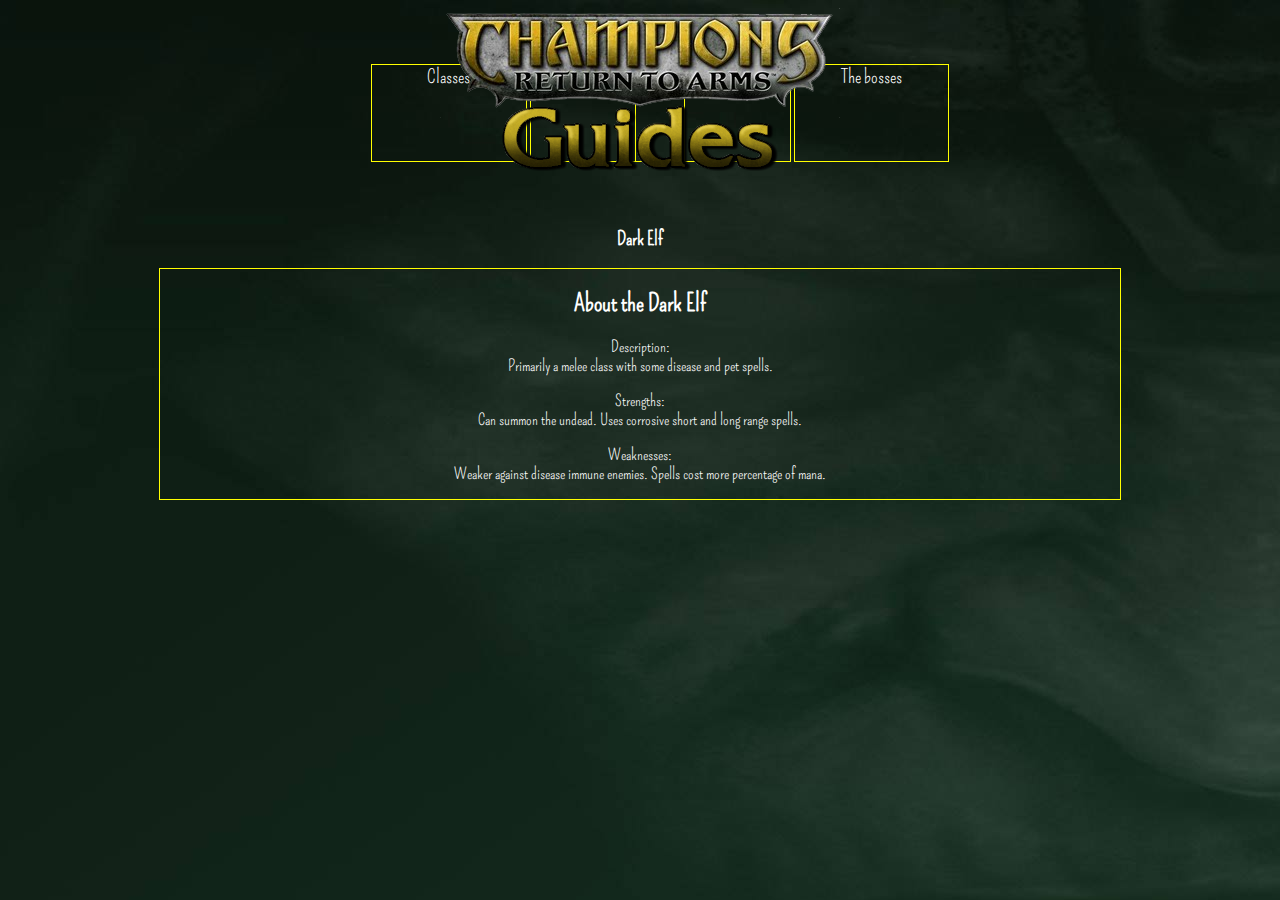
==== classes/darkelf.html @ c511a49c "Added all the files." ====
<!DOCTYPE html>
<html>
	<head>
		<meta http-equiv="content-type" content="text/html; charset=UTF-8" />
		<title>Class - Dark Elf</title>
		<link rel="stylesheet" type="text/css" href="../style.css">
		<link href='http://fonts.googleapis.com/css?family=Pompiere' rel='stylesheet' type='text/css'>
	</head>
	<body>

		<header>
			<img id="logo" src="../pictures/logo.png" alt="Logotype">
		</header>

		<h3>Dark Elf</h3>
		<nav>
		<!-- Navigation menu -->
			<ul class="leftNav">
				<a href="../classes.html"><li>Classes</li></a>
				<a href="../aboutgame.html"><li>About the Game</li></a>
			</ul>
			<ul class="rightNav">
				<a href="../areas.html"><li>The areas</li></a>
				<a href="../bosses.html"><li>The bosses</li></a>
			</ul>
		</nav>
		
		<div class="classInfo">
			<h2>About the Dark Elf</h2>
			
			<p>Description: </br>
			Primarily a melee class with some disease and pet spells.</p>
			
			<p>Strengths: </br>
			Can summon the undead. Uses corrosive short and long range spells.</p>
			
			<p>Weaknesses: </br>
			Weaker against disease immune enemies. Spells cost more percentage of mana.</p>
		</div>
		
		<div class="classAbilities">
			
		</div>
	</body>
</html>
---- style.css ----
body {
	background-image:url("pictures/background.jpg");
	color: #ffffff;
	text-align: center;
	font-family: 'Pompiere', cursive;
}

img {
	display: block;
   margin-left: auto;
   margin-right: auto;
}

nav li{
	border: 1px solid yellow;
	list-style: none;
	width: 8em;
	height: 5em;
	margin-top:1em;
	text-align: center;
	font-size: 120%;
	margin-left: auto;
	margin-right: auto;
	display: inline-block;
}

a {
	color: #ffffff;
	text-decoration:none;
}
a:hover {
	font-style: italic;
}

/* H�R �R ALLA ID */
#indexInfo {
	border: 1px solid yellow;
	width: 80em;
	margin-left: auto;
	margin-right: auto;
}
/* H�R �R ALLA DIV */

.leftNav {
	width: 20em;
	float: left;
	margin-top: -14em;
	margin-left: 20em;
}
.rightNav {
	width: 20em;
	float: right;
	margin-top: -14em;
	margin-right: 20em;
}

.classInfo {
	border: 1px solid yellow;
	margin-left: auto;
	margin-right: auto;
	width: 60em;
}
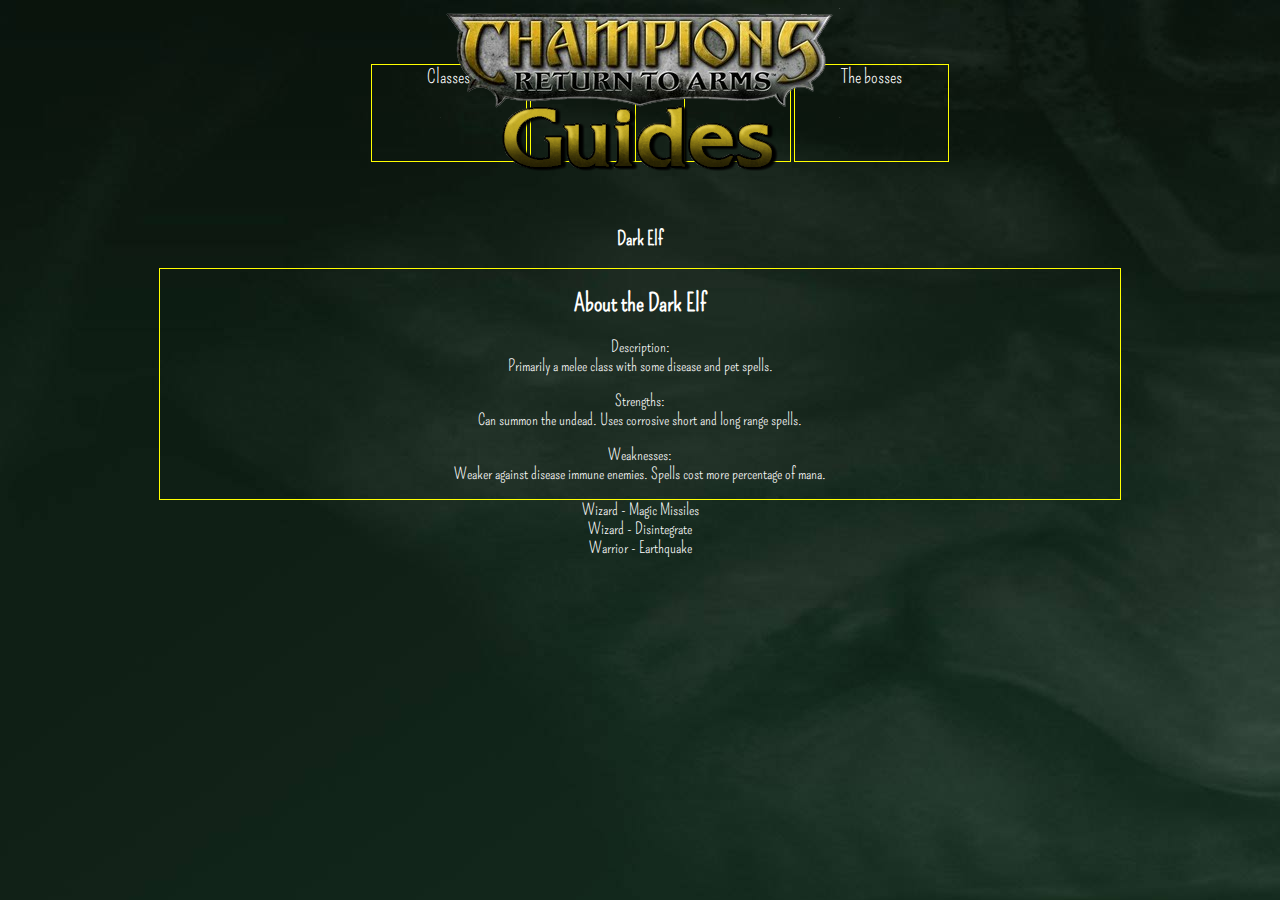
==== commit 4e8c6fdb: "Spells & Classes" ====
--- a/classes/darkelf.html
+++ b/classes/darkelf.html
@@ -38,8 +38,122 @@
 			Weaker against disease immune enemies. Spells cost more percentage of mana.</p>
 		</div>
 		
-		<div class="classAbilities">
-			
+		<a href="#wiz__magic_missiles">Wizard - Magic Missiles</a><br>
+		<a href="#wiz__disintegrate">Wizard - Disintegrate</a><br>
+		<a href="#war__earthquake">Warrior - Earthquake</a><br>
+				
+		<div id="wiz__magic_missiles" class="modalDialog">
+				<div>
+					<a href="#close" class="close">X</a>
+					<h3>Wizard :: Magic Missiles</h3>
+					<table class="classAbilities">
+					<tr>
+						<th>Lvl: </th>
+						<th>Lvl 1</th>
+						<th>Lvl 2</th>
+						<th>Lvl 3</th>
+						<th>Lvl 4</th>
+						<th>Lvl 5</th>
+						<th>Lvl 6</th>
+						<th>Lvl 7</th>
+						<th>Lvl 8</th>
+						<th>Lvl 9</th>
+						<th>Lvl 10</th>
+					</tr>
+					<tr>
+						<td>Damage:</td>
+						<td>1</td>
+						<td>2</td>
+						<td>3</td>
+						<td></td>
+						<td></td>
+						<td></td>
+						<td></td>
+						<td></td>
+						<td></td>
+						<td></td>
+					</tr>
+					<tr>
+						<td>Något</td>
+						<td></td>
+						<td></td>
+						<td></td>
+						<td></td>
+						<td></td>
+						<td></td>
+						<td></td>
+						<td></td>
+						<td></td>
+						<td></td>
+					</tr>
+					<tr>
+						<td>Något 2</td>
+						<td></td>
+						<td></td>
+						<td></td>
+						<td></td>
+						<td></td>
+						<td></td>
+						<td></td>
+						<td></td>
+						<td></td>
+						<td></td>
+					</tr>
+				</table>
+				<table class="classAbilities">
+					<tr>
+						<th>Lvl: </th>
+						<th>Lvl 11</th>
+						<th>Lvl 12</th>
+						<th>Lvl 13</th>
+						<th>Lvl 14</th>
+						<th>Lvl 15</th>
+						<th>Lvl 16</th>
+						<th>Lvl 17</th>
+						<th>Lvl 18</th>
+						<th>Lvl 19</th>
+						<th>Lvl 20</th>
+					</tr>
+					<tr>
+						<td>Damage:</td>
+						<td>1</td>
+						<td>2</td>
+						<td>3</td>
+						<td></td>
+						<td></td>
+						<td></td>
+						<td></td>
+						<td></td>
+						<td></td>
+						<td></td>
+					</tr>
+					<tr>
+						<td>Något</td>
+						<td></td>
+						<td></td>
+						<td></td>
+						<td></td>
+						<td></td>
+						<td></td>
+						<td></td>
+						<td></td>
+						<td></td>
+						<td></td>
+					</tr>
+					<tr>
+						<td>Något 2</td>
+						<td></td>
+						<td></td>
+						<td></td>
+						<td></td>
+						<td></td>
+						<td></td>
+						<td></td>
+						<td></td>
+						<td></td>
+						<td></td>
+					</tr>
+				</table>	
+			</div>
 		</div>
-	</body>
 </html>--- a/style.css
+++ b/style.css
@@ -32,6 +32,15 @@
 	font-style: italic;
 }
 
+table, td, th {
+	width: 50em;
+	margin-left: auto;
+	margin-right: auto;
+}
+td, th {
+	border: 1px solid yellow;
+}
+
 /* H�R �R ALLA ID */
 #indexInfo {
 	border: 1px solid yellow;
@@ -59,4 +68,96 @@
 	margin-left: auto;
 	margin-right: auto;
 	width: 60em;
-}+}
+
+.classAbilities {
+	border: 1px solid yellow;
+	width: 70em;
+	margin-left: auto;
+	margin-right: auto;
+	margin-top: 1em;
+}
+
+
+/* MATTI KOD */
+
+/* Tables */
+table {margin: .5em auto 1.5em auto; width: 98%;}
+ 
+	/* Thead */
+	thead th {padding: .5em .4em; text-align: left;}
+	thead td {}
+ 
+	/* Tbody */
+	tbody td {padding: .5em .4em;}
+	tbody th {}
+ 
+	tbody .alt td {}
+	tbody .alt th {}
+ 
+	/* Tfoot */
+	tfoot th {}
+	tfoot td {}
+
+.spellTable
+{
+	margin: auto auto auto auto;
+	border: 1px solid black;
+	text-align: left;
+	font-weight: bold;
+	font-size: 1.234em;
+}
+
+.modalDialog {
+	position: fixed;
+	font-family: Arial, Helvetica, sans-serif;
+	top: 0;
+	right: 0;
+	bottom: 0;
+	left: 0;
+	background: rgba(0,0,0,0.8);
+	z-index: 99999;
+	opacity:0;
+	-webkit-transition: opacity 400ms ease-in;
+	-moz-transition: opacity 400ms ease-in;
+	transition: opacity 400ms ease-in;
+	pointer-events: none;
+}
+
+.modalDialog:target {
+	opacity:1;
+	pointer-events: auto;
+}
+
+.modalDialog > div {
+	width: 70%;
+	position: relative;
+	margin: 10% auto;
+	padding: 5px 20px 13px 20px;
+	border-radius: 2px;
+	background: #fff;
+	background: -moz-linear-gradient(#fff, #999);
+	background: -webkit-linear-gradient(#fff, #999);
+	background: -o-linear-gradient(#fff, #999);
+}
+
+.close {
+	background: #606061;
+	color: #FFFFFF;
+	line-height: 25px;
+	position: absolute;
+	right: -12px;
+	text-align: center;
+	top: -10px;
+	width: 24px;
+	text-decoration: none;
+	font-weight: bold;
+	-webkit-border-radius: 12px;
+	-moz-border-radius: 12px;
+	border-radius: 12px;
+	-moz-box-shadow: 1px 1px 3px #000;
+	-webkit-box-shadow: 1px 1px 3px #000;
+	box-shadow: 1px 1px 3px #000;
+}
+
+.close:hover { background: #00d9ff; }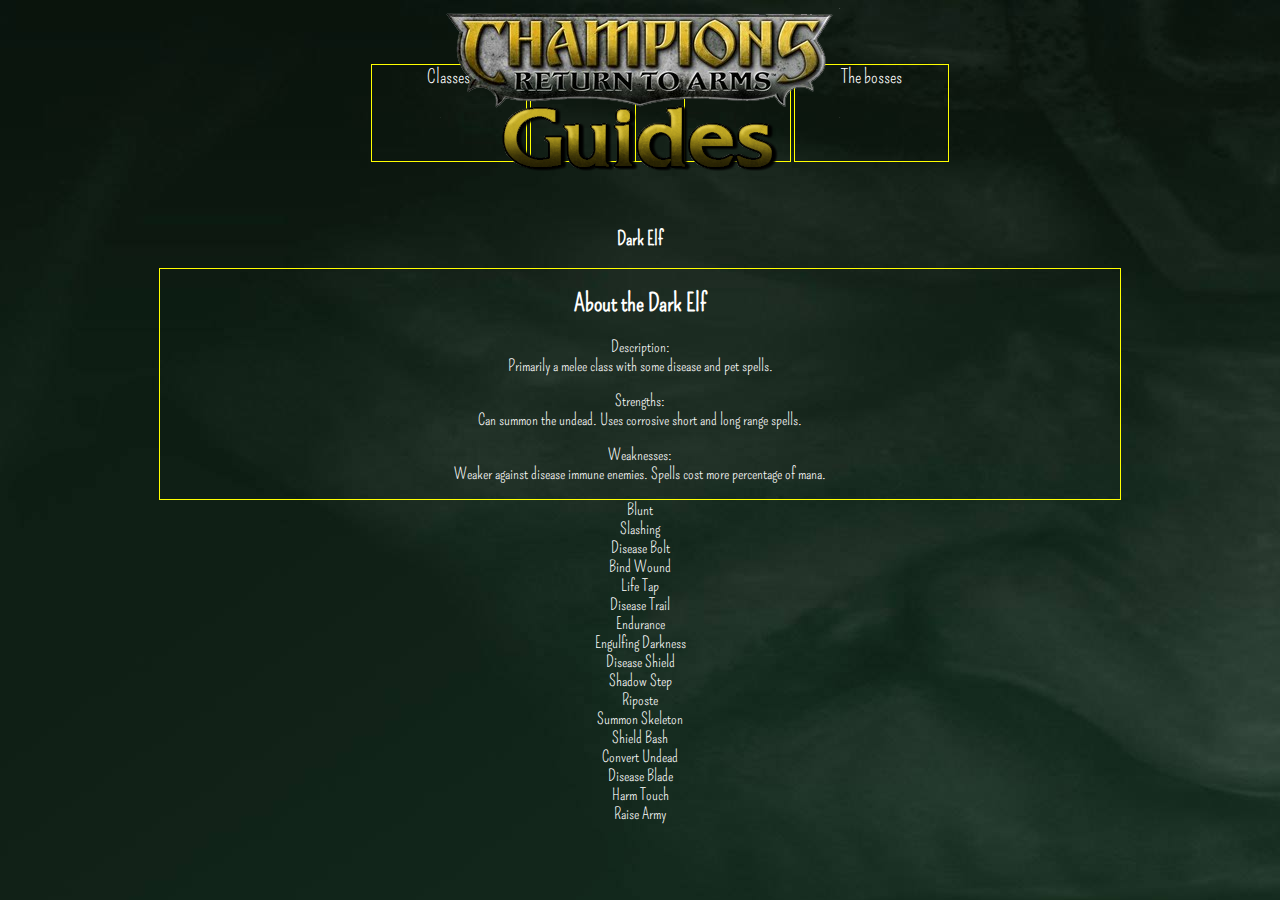
==== commit cbaa7438: "Classes spells" ====
--- a/classes/darkelf.html
+++ b/classes/darkelf.html
@@ -38,14 +38,29 @@
 			Weaker against disease immune enemies. Spells cost more percentage of mana.</p>
 		</div>
 		
-		<a href="#wiz__magic_missiles">Wizard - Magic Missiles</a><br>
-		<a href="#wiz__disintegrate">Wizard - Disintegrate</a><br>
-		<a href="#war__earthquake">Warrior - Earthquake</a><br>
+		<a href="#blunt_weapon">Blunt</a><br>
+		<a href="#slashing_weapon">Slashing</a><br>
+		<a href="#disease_bolt">Disease Bolt</a><br>
+		<a href="#bind_wound">Bind Wound</a><br>
+		<a href="#life_tap">Life Tap</a><br>
+		<a href="#disease_trail">Disease Trail</a><br>
+		<a href="#endurance">Endurance</a><br>
+		<a href="#engulfing_darkness">Engulfing Darkness</a><br>
+		<a href="#disease_shield">Disease Shield</a><br>
+		<a href="#shadow_step">Shadow Step</a><br>
+		<a href="#riposte">Riposte</a><br>
+		<a href="#summon_skeleton">Summon Skeleton</a><br>
+		<a href="#shield_bash">Shield Bash</a><br>
+		<a href="#convert_undead">Convert Undead</a><br>
+		<a href="#disease_blade">Disease Blade</a><br>
+		<a href="#harm_touch">Harm Touch</a><br>
+		<a href="#raise_army">Raise Army</a><br>
 				
-		<div id="wiz__magic_missiles" class="modalDialog">
+		<div id="blunt_weapon" class="modalDialog">
+		
 				<div>
 					<a href="#close" class="close">X</a>
-					<h3>Wizard :: Magic Missiles</h3>
+					<h3>Blunt Weapon</h3>
 					<table class="classAbilities">
 					<tr>
 						<th>Lvl: </th>
@@ -62,43 +77,18 @@
 					</tr>
 					<tr>
 						<td>Damage:</td>
-						<td>1</td>
-						<td>2</td>
-						<td>3</td>
-						<td></td>
-						<td></td>
-						<td></td>
-						<td></td>
-						<td></td>
-						<td></td>
-						<td></td>
-					</tr>
-					<tr>
-						<td>Något</td>
-						<td></td>
-						<td></td>
-						<td></td>
-						<td></td>
-						<td></td>
-						<td></td>
-						<td></td>
-						<td></td>
-						<td></td>
-						<td></td>
-					</tr>
-					<tr>
-						<td>Något 2</td>
-						<td></td>
-						<td></td>
-						<td></td>
-						<td></td>
-						<td></td>
-						<td></td>
-						<td></td>
-						<td></td>
-						<td></td>
-						<td></td>
-					</tr>
+						<td>15%</td>
+						<td>20%</td>
+						<td>25%</td>
+						<td>30%</td>
+						<td>35%</td>
+						<td>40%</td>
+						<td>45%</td>
+						<td>50%</td>
+						<td>55%</td>
+						<td>60%</td>
+					</tr>
+					
 				</table>
 				<table class="classAbilities">
 					<tr>
@@ -116,44 +106,1502 @@
 					</tr>
 					<tr>
 						<td>Damage:</td>
+						<td>65%</td>
+						<td>70%</td>
+						<td>75%</td>
+						<td>80%</td>
+						<td>85%</td>
+						<td>90%</td>
+						<td>95%</td>
+						<td>100%</td>
+						<td>105%</td>
+						<td>110%</td>
+					</tr>
+					
+				</table>	
+			</div>
+		</div>
+		<div id="slashing_weapon" class="modalDialog">
+		
+				<div>
+					<a href="#close" class="close">X</a>
+					<h3>Slash Weapon</h3>
+					<table class="classAbilities">
+					<tr>
+						<th>Lvl: </th>
+						<th>Lvl 1</th>
+						<th>Lvl 2</th>
+						<th>Lvl 3</th>
+						<th>Lvl 4</th>
+						<th>Lvl 5</th>
+						<th>Lvl 6</th>
+						<th>Lvl 7</th>
+						<th>Lvl 8</th>
+						<th>Lvl 9</th>
+						<th>Lvl 10</th>
+					</tr>
+					<tr>
+						<td>Damage:</td>
+						<td>15%</td>
+						<td>20%</td>
+						<td>25%</td>
+						<td>30%</td>
+						<td>35%</td>
+						<td>40%</td>
+						<td>45%</td>
+						<td>50%</td>
+						<td>55%</td>
+						<td>60%</td>
+					</tr>
+					
+				</table>
+				<table class="classAbilities">
+					<tr>
+						<th>Lvl: </th>
+						<th>Lvl 11</th>
+						<th>Lvl 12</th>
+						<th>Lvl 13</th>
+						<th>Lvl 14</th>
+						<th>Lvl 15</th>
+						<th>Lvl 16</th>
+						<th>Lvl 17</th>
+						<th>Lvl 18</th>
+						<th>Lvl 19</th>
+						<th>Lvl 20</th>
+					</tr>
+					<tr>
+						<td>Damage:</td>
+						<td>65%</td>
+						<td>70%</td>
+						<td>75%</td>
+						<td>80%</td>
+						<td>85%</td>
+						<td>90%</td>
+						<td>95%</td>
+						<td>100%</td>
+						<td>105%</td>
+						<td>110%</td>
+					</tr>
+					
+				</table>	
+			</div>
+		</div>
+		<div id="disease_bolt" class="modalDialog">
+		
+				<div>
+					<a href="#close" class="close">X</a>
+					<h3>Disease Bolt</h3>
+					<table class="classAbilities">
+					<tr>
+						<th>Lvl: </th>
+						<th>Lvl 1</th>
+						<th>Lvl 2</th>
+						<th>Lvl 3</th>
+						<th>Lvl 4</th>
+						<th>Lvl 5</th>
+						<th>Lvl 6</th>
+						<th>Lvl 7</th>
+						<th>Lvl 8</th>
+						<th>Lvl 9</th>
+						<th>Lvl 10</th>
+					</tr>
+					<tr>
+						<td>Damage:</td>
+						<td>30-36</td>
+						<td>39-47</td>
+						<td>48-58</td>
+						<td>57-68</td>
+						<td>66-79</td>
+						<td>75-90</td>
+						<td>84-101</td>
+						<td>93-112</td>
+						<td>102-122</td>
+						<td>111-133</td>
+					</tr>
+					
+				</table>
+				<table class="classAbilities">
+					<tr>
+						<th>Lvl: </th>
+						<th>Lvl 11</th>
+						<th>Lvl 12</th>
+						<th>Lvl 13</th>
+						<th>Lvl 14</th>
+						<th>Lvl 15</th>
+						<th>Lvl 16</th>
+						<th>Lvl 17</th>
+						<th>Lvl 18</th>
+						<th>Lvl 19</th>
+						<th>Lvl 20</th>
+					</tr>
+					<tr>
+						<td>Damage:</td>
+						<td>120-144</td>
+						<td>129-155</td>
+						<td>138-166</td>
+						<td>147-176</td>
+						<td>156-187</td>
+						<td>165-198</td>
+						<td>174-209</td>
+						<td>183-220</td>
+						<td>192-230</td>
+						<td>201-241</td>
+					</tr>
+					
+				</table>	
+			</div>
+		</div>
+		<div id="bind_wound" class="modalDialog">
+		
+				<div>
+					<a href="#close" class="close">X</a>
+					<h3>Bind Wound</h3>
+					<table class="classAbilities">
+					<tr>
+						<th>Lvl: </th>
+						<th>Lvl 1</th>
+						<th>Lvl 2</th>
+						<th>Lvl 3</th>
+						<th>Lvl 4</th>
+						<th>Lvl 5</th>
+						<th>Lvl 6</th>
+						<th>Lvl 7</th>
+						<th>Lvl 8</th>
+						<th>Lvl 9</th>
+						<th>Lvl 10</th>
+					</tr>
+					<tr>
+						<td>Bonus:</td>
+						<td>20</td>
+						<td>30%</td>
+						<td>40%</td>
+						<td>50%</td>
+						<td>60%</td>
+						<td>70%</td>
+						<td>80%</td>
+						<td>90%</td>
+						<td>100%</td>
+						<td>110%</td>
+					</tr>
+					
+				</table>
+				<table class="classAbilities">
+					<tr>
+						<th>Lvl: </th>
+						<th>Lvl 11</th>
+						<th>Lvl 12</th>
+						<th>Lvl 13</th>
+						<th>Lvl 14</th>
+						<th>Lvl 15</th>
+						<th>Lvl 16</th>
+						<th>Lvl 17</th>
+						<th>Lvl 18</th>
+						<th>Lvl 19</th>
+						<th>Lvl 20</th>
+					</tr>
+					<tr>
+						<td>Damage:</td>
+						<td>120%</td>
+						<td>130%</td>
+						<td>140%</td>
+						<td>150%</td>
+						<td>160%</td>
+						<td>170%</td>
+						<td>180%</td>
+						<td>190%</td>
+						<td>200%</td>
+						<td>210%</td>
+					</tr>
+					
+				</table>	
+			</div>
+		</div>
+		<div id="life_tap" class="modalDialog">
+		
+				<div>
+					<a href="#close" class="close">X</a>
+					<h3>Life Tap</h3>
+					<table class="classAbilities">
+					<tr>
+						<th>Lvl: </th>
+						<th>Lvl 1</th>
+						<th>Lvl 2</th>
+						<th>Lvl 3</th>
+						<th>Lvl 4</th>
+						<th>Lvl 5</th>
+						<th>Lvl 6</th>
+						<th>Lvl 7</th>
+						<th>Lvl 8</th>
+						<th>Lvl 9</th>
+						<th>Lvl 10</th>
+					</tr>
+					<tr>
+						<td>Chance of Soul:</td>
+						<td>10%</td>
+						<td>11%</td>
+						<td>11%</td>
+						<td>12%</td>
+						<td>13%</td>
+						<td>14%</td>
+						<td>14%</td>
+						<td>15%</td>
+						<td>16%</td>
+						<td>17%</td>
+					</tr>
+					<tr>
+						<td>Soul Heals:</td>
+						<td>15</td>
+						<td>20</td>
+						<td>25</td>
+						<td>30</td>
+						<td>35</td>
+						<td>40</td>
+						<td>45</td>
+						<td>50</td>
+						<td>55</td>
+						<td>60</td>
+					</tr>
+					
+					
+				</table>
+				<table class="classAbilities">
+					<tr>
+						<th>Lvl: </th>
+						<th>Lvl 11</th>
+						<th>Lvl 12</th>
+						<th>Lvl 13</th>
+						<th>Lvl 14</th>
+						<th>Lvl 15</th>
+						<th>Lvl 16</th>
+						<th>Lvl 17</th>
+						<th>Lvl 18</th>
+						<th>Lvl 19</th>
+						<th>Lvl 20</th>
+					</tr>
+					<tr>
+						<td>Chance of Soul:</td>
+						<td>17%</td>
+						<td>18%</td>
+						<td>19%</td>
+						<td>20%</td>
+						<td>20%</td>
+						<td>21%</td>
+						<td>22%</td>
+						<td>23%</td>
+						<td>23%</td>
+						<td>24%</td>
+					</tr>
+					<tr>
+						<td>Soul Heals:</td>
+						<td>65</td>
+						<td>70</td>
+						<td>75</td>
+						<td>80</td>
+						<td>85</td>
+						<td>90</td>
+						<td>95</td>
+						<td>100</td>
+						<td>105</td>
+						<td>110</td>
+					</tr>
+					
+				</table>	
+			</div>
+		</div>
+		<div id="disease_trail" class="modalDialog">
+		
+				<div>
+					<a href="#close" class="close">X</a>
+					<h3>Disease Trail</h3>
+					<table class="classAbilities">
+					<tr>
+						<th>Lvl: </th>
+						<th>Lvl 1</th>
+						<th>Lvl 2</th>
+						<th>Lvl 3</th>
+						<th>Lvl 4</th>
+						<th>Lvl 5</th>
+						<th>Lvl 6</th>
+						<th>Lvl 7</th>
+						<th>Lvl 8</th>
+						<th>Lvl 9</th>
+						<th>Lvl 10</th>
+					</tr>
+					<tr>
+						<td>Damage:</td>
+						<td>10-12</td>
+						<td>12-14</td>
+						<td>14-17</td>
+						<td>16-19</td>
+						<td>18-22</td>
+						<td>20-26</td>
+						<td>22-26</td>
+						<td>24-29</td>
+						<td>26-31</td>
+						<td>28-34</td>
+					</tr>
+					<tr>
+						<td>Duration (Second):</td>
+						<td>3</td>
+						<td>3</td>
+						<td>4</td>
+						<td>4</td>
+						<td>4</td>
+						<td>5</td>
+						<td>5</td>
+						<td>5</td>
+						<td>6</td>
+						<td>6</td>
+					</tr>
+					
+				</table>
+				<table class="classAbilities">
+					<tr>
+						<th>Lvl: </th>
+						<th>Lvl 11</th>
+						<th>Lvl 12</th>
+						<th>Lvl 13</th>
+						<th>Lvl 14</th>
+						<th>Lvl 15</th>
+						<th>Lvl 16</th>
+						<th>Lvl 17</th>
+						<th>Lvl 18</th>
+						<th>Lvl 19</th>
+						<th>Lvl 20</th>
+					</tr>
+					<tr>
+						<td>Damage:</td>
+						<td>30-36</td>
+						<td>32-38</td>
+						<td>34-41</td>
+						<td>36-43</td>
+						<td>38-46</td>
+						<td>40-48</td>
+						<td>42-50</td>
+						<td>44-53</td>
+						<td>46-55</td>
+						<td>48-58</td>
+					</tr>
+					<tr>
+						<td>Duration (Second):</td>
+						<td>6</td>
+						<td>7</td>
+						<td>7</td>
+						<td>7</td>
+						<td>8</td>
+						<td>8</td>
+						<td>8</td>
+						<td>9</td>
+						<td>9</td>
+						<td>9</td>
+					</tr>
+					
+				</table>	
+			</div>
+		</div>
+		<div id="endurance" class="modalDialog">
+		
+				<div>
+					<a href="#close" class="close">X</a>
+					<h3>Endurance</h3>
+					<table class="classAbilities">
+					<tr>
+						<th>Lvl: </th>
+						<th>Lvl 1</th>
+						<th>Lvl 2</th>
+						<th>Lvl 3</th>
+						<th>Lvl 4</th>
+						<th>Lvl 5</th>
+						<th>Lvl 6</th>
+						<th>Lvl 7</th>
+						<th>Lvl 8</th>
+						<th>Lvl 9</th>
+						<th>Lvl 10</th>
+					</tr>
+					<tr>
+						<td>Bonus pounds: </td>
+						<td>15</td>
+						<td>30</td>
+						<td>45</td>
+						<td>60</td>
+						<td>75</td>
+						<td>90</td>
+						<td>105</td>
+						<td>120</td>
+						<td>135</td>
+						<td>150</td>
+					</tr>
+					
+				</table>
+				<table class="classAbilities">
+					<tr>
+						<th>Lvl: </th>
+						<th>Lvl 11</th>
+						<th>Lvl 12</th>
+						<th>Lvl 13</th>
+						<th>Lvl 14</th>
+						<th>Lvl 15</th>
+						<th>Lvl 16</th>
+						<th>Lvl 17</th>
+						<th>Lvl 18</th>
+						<th>Lvl 19</th>
+						<th>Lvl 20</th>
+					</tr>
+					<tr>
+						<td>Bonus pounds:</td>
+						<td>165</td>
+						<td>180</td>
+						<td>195</td>
+						<td>210</td>
+						<td>225</td>
+						<td>240</td>
+						<td>255</td>
+						<td>270</td>
+						<td>285</td>
+						<td>300</td>
+					</tr>
+					
+				</table>	
+			</div>
+		</div>
+		<div id="engulfing_darkness" class="modalDialog">
+		
+				<div>
+					<a href="#close" class="close">X</a>
+					<h3>Engulfing Darkness</h3>
+					<table class="classAbilities">
+					<tr>
+						<th>Lvl: </th>
+						<th>Lvl 1</th>
+						<th>Lvl 2</th>
+						<th>Lvl 3</th>
+						<th>Lvl 4</th>
+						<th>Lvl 5</th>
+						<th>Lvl 6</th>
+						<th>Lvl 7</th>
+						<th>Lvl 8</th>
+						<th>Lvl 9</th>
+						<th>Lvl 10</th>
+					</tr>
+					<tr>
+						<td>Area Damage:</td>
+						<td>24-42</td>
+						<td>30-46</td>
+						<td>33-49</td>
+						<td>35-53</td>
+						<td>38-56</td>
+						<td>40-60</td>
+						<td>42-64</td>
+						<td>45-67</td>
+						<td>47-71</td>
+						<td>50-74</td>
+					</tr>
+					<tr>
+						<td>Chance of Confusion:</td>
+						<td>50%</td>
+						<td>52%</td>
+						<td>54%</td>
+						<td>56%</td>
+						<td>58%</td>
+						<td>60%</td>
+						<td>62%</td>
+						<td>64%</td>
+						<td>66%</td>
+						<td>68%</td>
+					</tr>
+					<tr>
+						<td>Duration of Confusion (Second):</td>
+						<td>3</td>
+						<td>3</td>
+						<td>4</td>
+						<td>4</td>
+						<td>4</td>
+						<td>4</td>
+						<td>5</td>
+						<td>5</td>
+						<td>5</td>
+						<td>5</td>
+					</tr>
+					
+				</table>
+				<table class="classAbilities">
+					<tr>
+						<th>Lvl: </th>
+						<th>Lvl 11</th>
+						<th>Lvl 12</th>
+						<th>Lvl 13</th>
+						<th>Lvl 14</th>
+						<th>Lvl 15</th>
+						<th>Lvl 16</th>
+						<th>Lvl 17</th>
+						<th>Lvl 18</th>
+						<th>Lvl 19</th>
+						<th>Lvl 20</th>
+					</tr>
+					<tr>
+						<td>Area Damage:</td>
+						<td>52-78</td>
+						<td>54-82</td>
+						<td>57-85</td>
+						<td>59-89</td>
+						<td>62-92</td>
+						<td>64-96</td>
+						<td>66-100</td>
+						<td>69-103</td>
+						<td>71-107</td>
+						<td>74-110</td>
+					</tr>
+					<tr>
+						<td>Chance of Confusion:</td>
+						<td>70%</td>
+						<td>72%</td>
+						<td>74%</td>
+						<td>76%</td>
+						<td>78%</td>
+						<td>80%</td>
+						<td>82%</td>
+						<td>84%</td>
+						<td>86%</td>
+						<td>88%</td>
+					</tr>
+					<tr>
+						<td>Duration of Confusion (Second):</td>
+						<td>6</td>
+						<td>6</td>
+						<td>6</td>
+						<td>6</td>
+						<td>7</td>
+						<td>7</td>
+						<td>7</td>
+						<td>7</td>
+						<td>8</td>
+						<td>8</td>
+					</tr>
+				</table>	
+			</div>
+		</div>
+		<div id="disease_shield" class="modalDialog">
+		
+				<div>
+					<a href="#close" class="close">X</a>
+					<h3>Disease Shield</h3>
+					<table class="classAbilities">
+					<tr>
+						<th>Lvl: </th>
+						<th>Lvl 1</th>
+						<th>Lvl 2</th>
+						<th>Lvl 3</th>
+						<th>Lvl 4</th>
+						<th>Lvl 5</th>
+						<th>Lvl 6</th>
+						<th>Lvl 7</th>
+						<th>Lvl 8</th>
+						<th>Lvl 9</th>
+						<th>Lvl 10</th>
+					</tr>
+					<tr>
+						<td>Damage (Second):</td>
+						<td>20-24</td>
+						<td>22-26</td>
+						<td>24-29</td>
+						<td>26-31</td>
+						<td>28-34</td>
+						<td>30-36</td>
+						<td>32-38</td>
+						<td>34-41</td>
+						<td>36-43</td>
+						<td>38-46</td>
+					</tr>
+					<tr>
+						<td>Radius (Feet):</td>
+						<td>5</td>
+						<td>5</td>
+						<td>5</td>
+						<td>6</td>
+						<td>6</td>
+						<td>6</td>
+						<td>6</td>
+						<td>7</td>
+						<td>7</td>
+						<td>7</td>
+					</tr>
+					
+				</table>
+				<table class="classAbilities">
+					<tr>
+						<th>Lvl: </th>
+						<th>Lvl 11</th>
+						<th>Lvl 12</th>
+						<th>Lvl 13</th>
+						<th>Lvl 14</th>
+						<th>Lvl 15</th>
+						<th>Lvl 16</th>
+						<th>Lvl 17</th>
+						<th>Lvl 18</th>
+						<th>Lvl 19</th>
+						<th>Lvl 20</th>
+					</tr>
+					<tr>
+						<td>Damage (Second):</td>
+						<td>40-48</td>
+						<td>42-50</td>
+						<td>44-53</td>
+						<td>46-55</td>
+						<td>48-58</td>
+						<td>50-60</td>
+						<td>52-62</td>
+						<td>54-65</td>
+						<td>56-67</td>
+						<td>58-70</td>
+					</tr>
+					<tr>
+						<td>Radius (Feet):</td>
+						<td>7</td>
+						<td>8</td>
+						<td>8</td>
+						<td>8</td>
+						<td>8</td>
+						<td>9</td>
+						<td>9</td>
+						<td>9</td>
+						<td>9</td>
+						<td>10</td>
+					</tr>
+				</table>	
+			</div>
+		</div>
+		<div id="shadow_step" class="modalDialog">
+		
+				<div>
+					<a href="#close" class="close">X</a>
+					<h3>Shadow Step</h3>
+					<table class="classAbilities">
+					<tr>
+						<th>Lvl: </th>
+						<th>Lvl 1</th>
+						<th>Lvl 2</th>
+						<th>Lvl 3</th>
+						<th>Lvl 4</th>
+						<th>Lvl 5</th>
+						<th>Lvl 6</th>
+						<th>Lvl 7</th>
+						<th>Lvl 8</th>
+						<th>Lvl 9</th>
+						<th>Lvl 10</th>
+					</tr>
+					<tr>
+						<td></td>
+						<td></td>
+						<td></td>
+						<td></td>
+						<td></td>
+						<td></td>
+						<td></td>
+						<td></td>
+						<td></td>
+						<td></td>
+						<td></td>
+					</tr>
+					
+				</table>
+				<table class="classAbilities">
+					<tr>
+						<th>Lvl: </th>
+						<th>Lvl 11</th>
+						<th>Lvl 12</th>
+						<th>Lvl 13</th>
+						<th>Lvl 14</th>
+						<th>Lvl 15</th>
+						<th>Lvl 16</th>
+						<th>Lvl 17</th>
+						<th>Lvl 18</th>
+						<th>Lvl 19</th>
+						<th>Lvl 20</th>
+					</tr>
+					<tr>
+						<td></td>
+						<td></td>
+						<td></td>
+						<td></td>
+						<td></td>
+						<td></td>
+						<td></td>
+						<td></td>
+						<td></td>
+						<td></td>
+						<td></td>
+					</tr>
+					
+				</table>	
+			</div>
+		</div>
+		<div id="riposte" class="modalDialog">
+		
+				<div>
+					<a href="#close" class="close">X</a>
+					<h3>Riposte</h3>
+					<table class="classAbilities">
+					<tr>
+						<th>Lvl: </th>
+						<th>Lvl 1</th>
+						<th>Lvl 2</th>
+						<th>Lvl 3</th>
+						<th>Lvl 4</th>
+						<th>Lvl 5</th>
+						<th>Lvl 6</th>
+						<th>Lvl 7</th>
+						<th>Lvl 8</th>
+						<th>Lvl 9</th>
+						<th>Lvl 10</th>
+					</tr>
+					<tr>
+						<td>Damage:</td>
+						<td>14-17</td>
+						<td>18-22</td>
+						<td>22-26</td>
+						<td>26-31</td>
+						<td>30-36</td>
+						<td>36-41</td>
+						<td>38-46</td>
+						<td>42-50</td>
+						<td>46-55</td>
+						<td>50-60</td>
+					</tr>
+					
+				</table>
+				<table class="classAbilities">
+					<tr>
+						<th>Lvl: </th>
+						<th>Lvl 11</th>
+						<th>Lvl 12</th>
+						<th>Lvl 13</th>
+						<th>Lvl 14</th>
+						<th>Lvl 15</th>
+						<th>Lvl 16</th>
+						<th>Lvl 17</th>
+						<th>Lvl 18</th>
+						<th>Lvl 19</th>
+						<th>Lvl 20</th>
+					</tr>
+					<tr>
+						<td>Damage:</td>
+						<td>54-65</td>
+						<td>58-70</td>
+						<td>62-74</td>
+						<td>66-79</td>
+						<td>70-84</td>
+						<td>74-89</td>
+						<td>78-94</td>
+						<td>82-98</td>
+						<td>86-103</td>
+						<td>90-108</td>
+					</tr>
+					
+				</table>	
+			</div>
+		</div>
+		<div id="summon_skeleton" class="modalDialog">
+		
+		
+				<div>
+					<a href="#close" class="close">X</a>
+					<h3>Summon Skeleton</h3>
+					<table class="classAbilities">
+					<tr>
+						<th>Lvl: </th>
+						<th>Lvl 1</th>
+						<th>Lvl 2</th>
+						<th>Lvl 3</th>
+						<th>Lvl 4</th>
+						<th>Lvl 5</th>
+						<th>Lvl 6</th>
+						<th>Lvl 7</th>
+						<th>Lvl 8</th>
+						<th>Lvl 9</th>
+						<th>Lvl 10</th>
+					</tr>
+					<tr>
+						<td>Level of Skeleton:</td>
+						<td>13</td>
+						<td>14</td>
+						<td>15</td>
+						<td>16</td>
+						<td>17</td>
+						<td>18</td>
+						<td>19</td>
+						<td>20</td>
+						<td>21</td>
+						<td>22</td>
+					</tr><tr>
+						<td>Chance of Enchantment:</td>
+						<td>5%</td>
+						<td>10%</td>
+						<td>15%</td>
+						<td>20%</td>
+						<td>25%</td>
+						<td>30%</td>
+						<td>35%</td>
+						<td>40%</td>
+						<td>45%</td>
+						<td>50%</td>
+					</tr>
+					
+				</table>
+				<table class="classAbilities">
+					<tr>
+						<th>Lvl: </th>
+						<th>Lvl 11</th>
+						<th>Lvl 12</th>
+						<th>Lvl 13</th>
+						<th>Lvl 14</th>
+						<th>Lvl 15</th>
+						<th>Lvl 16</th>
+						<th>Lvl 17</th>
+						<th>Lvl 18</th>
+						<th>Lvl 19</th>
+						<th>Lvl 20</th>
+					</tr>
+					<tr>
+						<td>Level of Skeleton:</td>
+						<td>23</td>
+						<td>24</td>
+						<td>25</td>
+						<td>26</td>
+						<td>27</td>
+						<td>28</td>
+						<td>29</td>
+						<td>30</td>
+						<td>31</td>
+						<td>32</td>
+					</tr><tr>
+						<td>Chance of Enchantment:</td>
+						<td>55%</td>
+						<td>60%</td>
+						<td>65%</td>
+						<td>70%</td>
+						<td>75%</td>
+						<td>80%</td>
+						<td>85%</td>
+						<td>90%</td>
+						<td>95%</td>
+						<td>100%</td>
+					</tr>
+					
+					
+				</table>	
+			</div>
+		</div>
+		<div id="shield_bash" class="modalDialog">
+		
+				<div>
+					<a href="#close" class="close">X</a>
+					<h3>Shield Bash</h3>
+					<table class="classAbilities">
+					<tr>
+						<th>Lvl: </th>
+						<th>Lvl 1</th>
+						<th>Lvl 2</th>
+						<th>Lvl 3</th>
+						<th>Lvl 4</th>
+						<th>Lvl 5</th>
+						<th>Lvl 6</th>
+						<th>Lvl 7</th>
+						<th>Lvl 8</th>
+						<th>Lvl 9</th>
+						<th>Lvl 10</th>
+					</tr>
+					<tr>
+						<td>Damage:</td>
+						<td>40-60</td>
+						<td>48-72</td>
+						<td>56-84</td>
+						<td>64-96</td>
+						<td>72-108</td>
+						<td>80-120</td>
+						<td>88-132</td>
+						<td>96-144</td>
+						<td>104-156</td>
+						<td>112-168</td>
+					</tr>
+					<tr>
+						<td>Chance of Stun:</td>
+						<td>20%</td>
+						<td>22%</td>
+						<td>24%</td>
+						<td>26%</td>
+						<td>28%</td>
+						<td>30%</td>
+						<td>32%</td>
+						<td>34%</td>
+						<td>36%</td>
+						<td>38%</td>
+					</tr>
+					<tr>
+						<td>Enemies:</td>
+						<td>1</td>
 						<td>1</td>
 						<td>2</td>
-						<td>3</td>
-						<td></td>
-						<td></td>
-						<td></td>
-						<td></td>
-						<td></td>
-						<td></td>
-						<td></td>
-					</tr>
-					<tr>
-						<td>Något</td>
-						<td></td>
-						<td></td>
-						<td></td>
-						<td></td>
-						<td></td>
-						<td></td>
-						<td></td>
-						<td></td>
-						<td></td>
-						<td></td>
-					</tr>
-					<tr>
-						<td>Något 2</td>
-						<td></td>
-						<td></td>
-						<td></td>
-						<td></td>
-						<td></td>
-						<td></td>
-						<td></td>
-						<td></td>
-						<td></td>
-						<td></td>
-					</tr>
+						<td>2</td>
+						<td>2</td>
+						<td>2</td>
+						<td>3</td>
+						<td>3</td>
+						<td>3</td>
+						<td>3</td>
+					</tr>
+					<tr>
+						<td>Stun length (Second):</td>
+						<td>4</td>
+						<td>5</td>
+						<td>5</td>
+						<td>6</td>
+						<td>6</td>
+						<td>7</td>
+						<td>7</td>
+						<td>8</td>
+						<td>8</td>
+						<td>9</td>
+					</tr>
+					
+				</table>
+				<table class="classAbilities">
+					<tr>
+						<th>Lvl: </th>
+						<th>Lvl 11</th>
+						<th>Lvl 12</th>
+						<th>Lvl 13</th>
+						<th>Lvl 14</th>
+						<th>Lvl 15</th>
+						<th>Lvl 16</th>
+						<th>Lvl 17</th>
+						<th>Lvl 18</th>
+						<th>Lvl 19</th>
+						<th>Lvl 20</th>
+					</tr>
+					<tr>
+						<td>Damage:</td>
+						<td>120-180</td>
+						<td>128-192</td>
+						<td>136-202</td>
+						<td>144-216</td>
+						<td>152-228</td>
+						<td>160-240</td>
+						<td>168-252</td>
+						<td>176-264</td>
+						<td>184-276</td>
+						<td>192-288</td>
+					</tr>
+					<tr>
+						<td>Chance of Stun:</td>
+						<td>40%</td>
+						<td>42%</td>
+						<td>44%</td>
+						<td>46%</td>
+						<td>48%</td>
+						<td>50%</td>
+						<td>52%</td>
+						<td>54%</td>
+						<td>56%</td>
+						<td>58%</td>
+					</tr>
+					<tr>
+						<td>Enemies:</td>
+						<td>4</td>
+						<td>4</td>
+						<td>4</td>
+						<td>4</td>
+						<td>5</td>
+						<td>5</td>
+						<td>5</td>
+						<td>5</td>
+						<td>6</td>
+						<td>6</td>
+					</tr>
+					<tr>
+						<td>Stun Length (Second):</td>
+						<td>9</td>
+						<td>10</td>
+						<td>10</td>
+						<td>11</td>
+						<td>11</td>
+						<td>12</td>
+						<td>12</td>
+						<td>13</td>
+						<td>13</td>
+						<td>14</td>
+					</tr>
+					
 				</table>	
 			</div>
 		</div>
+		<div id="convert_undead" class="modalDialog">
+		
+				<div>
+					<a href="#close" class="close">X</a>
+					<h3>Convert Undead</h3>
+					<table class="classAbilities">
+					<tr>
+						<th>Lvl: </th>
+						<th>Lvl 1</th>
+						<th>Lvl 2</th>
+						<th>Lvl 3</th>
+						<th>Lvl 4</th>
+						<th>Lvl 5</th>
+						<th>Lvl 6</th>
+						<th>Lvl 7</th>
+						<th>Lvl 8</th>
+						<th>Lvl 9</th>
+						<th>Lvl 10</th>
+					</tr>
+					<tr>
+						<td>Enemies:</td>
+						<td>1</td>
+						<td>1</td>
+						<td>1</td>
+						<td>2</td>
+						<td>2</td>
+						<td>2</td>
+						<td>2</td>
+						<td>2</td>
+						<td>3</td>
+						<td>3</td>
+					</tr>
+					<tr>
+						<td>Duration (Second):</td>
+						<td>15</td>
+						<td>16</td>
+						<td>17</td>
+						<td>18</td>
+						<td>19</td>
+						<td>20</td>
+						<td>21</td>
+						<td>22</td>
+						<td>23</td>
+						<td>24</td>
+					</tr>
+					<tr>
+						<td>Chance:</td>
+						<td>60%</td>
+						<td>61%</td>
+						<td>62%</td>
+						<td>63%</td>
+						<td>64%</td>
+						<td>65%</td>
+						<td>66%</td>
+						<td>67%</td>
+						<td>68%</td>
+						<td>69%</td>
+					</tr>
+					
+				</table>
+				<table class="classAbilities">
+					<tr>
+						<th>Lvl: </th>
+						<th>Lvl 11</th>
+						<th>Lvl 12</th>
+						<th>Lvl 13</th>
+						<th>Lvl 14</th>
+						<th>Lvl 15</th>
+						<th>Lvl 16</th>
+						<th>Lvl 17</th>
+						<th>Lvl 18</th>
+						<th>Lvl 19</th>
+						<th>Lvl 20</th>
+					</tr>
+					<tr>
+						<td>Enemies:</td>
+						<td>3</td>
+						<td>3</td>
+						<td>3</td>
+						<td>4</td>
+						<td>4</td>
+						<td>4</td>
+						<td>4</td>
+						<td>4</td>
+						<td>5</td>
+						<td>5</td>
+					</tr>
+					<tr>
+						<td>Duration (Second):</td>
+						<td>25</td>
+						<td>26</td>
+						<td>27</td>
+						<td>28</td>
+						<td>29</td>
+						<td>30</td>
+						<td>31</td>
+						<td>32</td>
+						<td>33</td>
+						<td>34</td>
+					</tr>
+					<tr>
+						<td>Chance:</td>
+						<td>70%</td>
+						<td>71%</td>
+						<td>72%</td>
+						<td>73%</td>
+						<td>74%</td>
+						<td>75%</td>
+						<td>76%</td>
+						<td>77%</td>
+						<td>78%</td>
+						<td>79%</td>
+					</tr>
+					
+				</table>	
+			</div>
+		</div>
+		<div id="disease_blade" class="modalDialog">
+		
+				<div>
+					<a href="#close" class="close">X</a>
+					<h3>Disease Blade</h3>
+					<table class="classAbilities">
+					<tr>
+						<th>Lvl: </th>
+						<th>Lvl 1</th>
+						<th>Lvl 2</th>
+						<th>Lvl 3</th>
+						<th>Lvl 4</th>
+						<th>Lvl 5</th>
+						<th>Lvl 6</th>
+						<th>Lvl 7</th>
+						<th>Lvl 8</th>
+						<th>Lvl 9</th>
+						<th>Lvl 10</th>
+					</tr>
+					<tr>
+						<td>Added Damage:</td>
+						<td>21-25</td>
+						<td>23-28</td>
+						<td>25-30</td>
+						<td>27-32</td>
+						<td>29-35</td>
+						<td>31-37</td>
+						<td>33-40</td>
+						<td>35-42</td>
+						<td>37-44</td>
+						<td>39-47</td>
+					</tr>
+					<tr>
+						<td>Duration (Second):</td>
+						<td>15</td>
+						<td>17</td>
+						<td>19</td>
+						<td>21</td>
+						<td>23</td>
+						<td>25</td>
+						<td>27</td>
+						<td>29</td>
+						<td>31</td>
+						<td>33</td>
+					</tr>
+					<tr>
+						<td>Aura (Feet):</td>
+						<td>-</td>
+						<td>-</td>
+						<td>-</td>
+						<td>-</td>
+						<td>-</td>
+						<td>3</td>
+						<td>4</td>
+						<td>4</td>
+						<td>5</td>
+						<td>5</td>
+					</tr>
+					<tr>
+						<td>Added Damage (Team):</td>
+						<td>-</td>
+						<td>-</td>
+						<td>-</td>
+						<td>-</td>
+						<td>-</td>
+						<td>19-23</td>
+						<td>20-24</td>
+						<td>21-25</td>
+						<td>22-26</td>
+						<td>23-28</td>
+					</tr>
+					
+				</table>
+				<table class="classAbilities">
+					<tr>
+						<th>Lvl: </th>
+						<th>Lvl 11</th>
+						<th>Lvl 12</th>
+						<th>Lvl 13</th>
+						<th>Lvl 14</th>
+						<th>Lvl 15</th>
+						<th>Lvl 16</th>
+						<th>Lvl 17</th>
+						<th>Lvl 18</th>
+						<th>Lvl 19</th>
+						<th>Lvl 20</th>
+					</tr>
+					<tr>
+						<td>Added Damage:</td>
+						<td>41-49</td>
+						<td>43-52</td>
+						<td>45-54</td>
+						<td>47-56</td>
+						<td>49-59</td>
+						<td>51-61</td>
+						<td>53-64</td>
+						<td>55-66</td>
+						<td>57-68</td>
+						<td>59-71</td>
+					</tr>
+					<tr>
+						<td>Duration (Second):</td>
+						<td>35</td>
+						<td>37</td>
+						<td>39</td>
+						<td>41</td>
+						<td>43</td>
+						<td>45</td>
+						<td>47</td>
+						<td>49</td>
+						<td>51</td>
+						<td>53</td>
+					</tr>
+					<tr>
+						<td>Aura (Feet):</td>
+						<td>6</td>
+						<td>7</td>
+						<td>7</td>
+						<td>8</td>
+						<td>8</td>
+						<td>9</td>
+						<td>9</td>
+						<td>10</td>
+						<td>10</td>
+						<td>11</td>
+					</tr>
+					<tr>
+						<td>Added Damage (Team):</td>
+						<td>25-30</td>
+						<td>26-31</td>
+						<td>27-32</td>
+						<td>28-34</td>
+						<td>29-35</td>
+						<td>30-36</td>
+						<td>31-27</td>
+						<td>32-38</td>
+						<td>33-40</td>
+						<td>34-41</td>
+					</tr>
+					
+				</table>
+			</div>
+		</div>
+		<div id="harm_touch" class="modalDialog">
+		
+				<div>
+					<a href="#close" class="close">X</a>
+					<h3>Harm Touch</h3>
+					<table class="classAbilities">
+					<tr>
+						<th>Lvl: </th>
+						<th>Lvl 1</th>
+						<th>Lvl 2</th>
+						<th>Lvl 3</th>
+						<th>Lvl 4</th>
+						<th>Lvl 5</th>
+						<th>Lvl 6</th>
+						<th>Lvl 7</th>
+						<th>Lvl 8</th>
+						<th>Lvl 9</th>
+						<th>Lvl 10</th>
+					</tr>
+					<tr>
+						<td>Damage:</td>
+						<td>336-506</td>
+						<td>346-518</td>
+						<td>355-533</td>
+						<td>365-547</td>
+						<td>374-562</td>
+						<td>384-576</td>
+						<td>394-590</td>
+						<td>403-605</td>
+						<td>413-619</td>
+						<td>422-634</td>
+					</tr>
+					<tr>
+						<td>Recasting Time (Second):</td>
+						<td>5</td>
+						<td>5</td>
+						<td>6</td>
+						<td>6</td>
+						<td>6</td>
+						<td>7</td>
+						<td>7</td>
+						<td>7</td>
+						<td>8</td>
+						<td>8</td>
+					</tr>
+					
+				</table>
+				<table class="classAbilities">
+					<tr>
+						<th>Lvl: </th>
+						<th>Lvl 11</th>
+						<th>Lvl 12</th>
+						<th>Lvl 13</th>
+						<th>Lvl 14</th>
+						<th>Lvl 15</th>
+						<th>Lvl 16</th>
+						<th>Lvl 17</th>
+						<th>Lvl 18</th>
+						<th>Lvl 19</th>
+						<th>Lvl 20</th>
+					</tr>
+					<tr>
+						<td>Damage:</td>
+						<td>432-648</td>
+						<td>442-662</td>
+						<td>451-677</td>
+						<td>461-691</td>
+						<td>470-706</td>
+						<td>480-720</td>
+						<td>490-734</td>
+						<td>499-749</td>
+						<td>509-763</td>
+						<td>518-778</td>
+					</tr>
+					<tr>
+						<td>Recasting Time (Second):</td>
+						<td>8</td>
+						<td>9</td>
+						<td>9</td>
+						<td>9</td>
+						<td>10</td>
+						<td>10</td>
+						<td>10</td>
+						<td>11</td>
+						<td>11</td>
+						<td>11</td>
+					</tr>
+					
+				</table>	
+			</div>
+		</div>
+		<div id="raise_army" class="modalDialog">
+		
+				<div>
+					<a href="#close" class="close">X</a>
+					<h3>Raise Army</h3>
+					<table class="classAbilities">
+					<tr>
+						<th>Lvl: </th>
+						<th>Lvl 1</th>
+						<th>Lvl 2</th>
+						<th>Lvl 3</th>
+						<th>Lvl 4</th>
+						<th>Lvl 5</th>
+						<th>Lvl 6</th>
+						<th>Lvl 7</th>
+						<th>Lvl 8</th>
+						<th>Lvl 9</th>
+						<th>Lvl 10</th>
+					</tr>
+					<tr>
+						<td>Number Raised:</td>
+						<td>2</td>
+						<td>2</td>
+						<td>2</td>
+						<td>3</td>
+						<td>3</td>
+						<td>3</td>
+						<td>3</td>
+						<td>3</td>
+						<td>3</td>
+						<td>4</td>
+					</tr>
+					<tr>
+						<td>Radius (Feet):</td>
+						<td>5</td>
+						<td>6</td>
+						<td>6</td>
+						<td>7</td>
+						<td>7</td>
+						<td>8</td>
+						<td>8</td>
+						<td>9</td>
+						<td>9</td>
+						<td>10</td>
+					</tr>
+					<tr>
+						<td>Percentage of Health:</td>
+						<td>10%</td>
+						<td>11%</td>
+						<td>12%</td>
+						<td>13%</td>
+						<td>14%</td>
+						<td>15%</td>
+						<td>16%</td>
+						<td>17%</td>
+						<td>18%</td>
+						<td>19%</td>
+					</tr>
+					
+				</table>
+				<table class="classAbilities">
+					<tr>
+						<th>Lvl: </th>
+						<th>Lvl 11</th>
+						<th>Lvl 12</th>
+						<th>Lvl 13</th>
+						<th>Lvl 14</th>
+						<th>Lvl 15</th>
+						<th>Lvl 16</th>
+						<th>Lvl 17</th>
+						<th>Lvl 18</th>
+						<th>Lvl 19</th>
+						<th>Lvl 20</th>
+					</tr>
+					<tr>
+						<td>Number Raised:</td>
+						<td>4</td>
+						<td>4</td>
+						<td>4</td>
+						<td>4</td>
+						<td>4</td>
+						<td>5</td>
+						<td>5</td>
+						<td>5</td>
+						<td>5</td>
+						<td>5</td>
+					</tr>
+					<tr>
+						<td>Radius (Feet):</td>
+						<td>10</td>
+						<td>11</td>
+						<td>11</td>
+						<td>12</td>
+						<td>12</td>
+						<td>13</td>
+						<td>13</td>
+						<td>14</td>
+						<td>14</td>
+						<td>15</td>
+					</tr>
+					<tr>
+						<td>Percentage of Health:</td>
+						<td>20%</td>
+						<td>21%</td>
+						<td>22%</td>
+						<td>23%</td>
+						<td>24%</td>
+						<td>25%</td>
+						<td>26%</td>
+						<td>27%</td>
+						<td>28%</td>
+						<td>29%</td>
+					</tr>
+					
+				</table>	
+			</div>
+		</div>
+		
+		
 </html>--- a/style.css
+++ b/style.css
@@ -79,17 +79,25 @@
 }
 
 
-/* MATTI KOD */
+/* ABILITIES POP UP */
 
 /* Tables */
-table {margin: .5em auto 1.5em auto; width: 98%;}
+table {
+margin: .5em auto 1.5em auto; 
+width: 98%;
+}
  
 	/* Thead */
-	thead th {padding: .5em .4em; text-align: left;}
-	thead td {}
+thead th {
+	padding: .5em .4em; 
+	text-align: left;
+}
+thead td {}
  
 	/* Tbody */
-	tbody td {padding: .5em .4em;}
+tbody td {
+	padding: .5em .4em;
+}
 	tbody th {}
  
 	tbody .alt td {}
@@ -136,9 +144,9 @@
 	padding: 5px 20px 13px 20px;
 	border-radius: 2px;
 	background: #fff;
-	background: -moz-linear-gradient(#fff, #999);
-	background: -webkit-linear-gradient(#fff, #999);
-	background: -o-linear-gradient(#fff, #999);
+	background: -moz-linear-gradient(#2F4337, #1A2A20);
+	background: -webkit-linear-gradient(#2F4337, #1A2A20);
+	background: -o-linear-gradient(#2F4337, #1A2A20);
 }
 
 .close {
@@ -160,4 +168,4 @@
 	box-shadow: 1px 1px 3px #000;
 }
 
-.close:hover { background: #00d9ff; }+.close:hover { background: #1A2A20; }